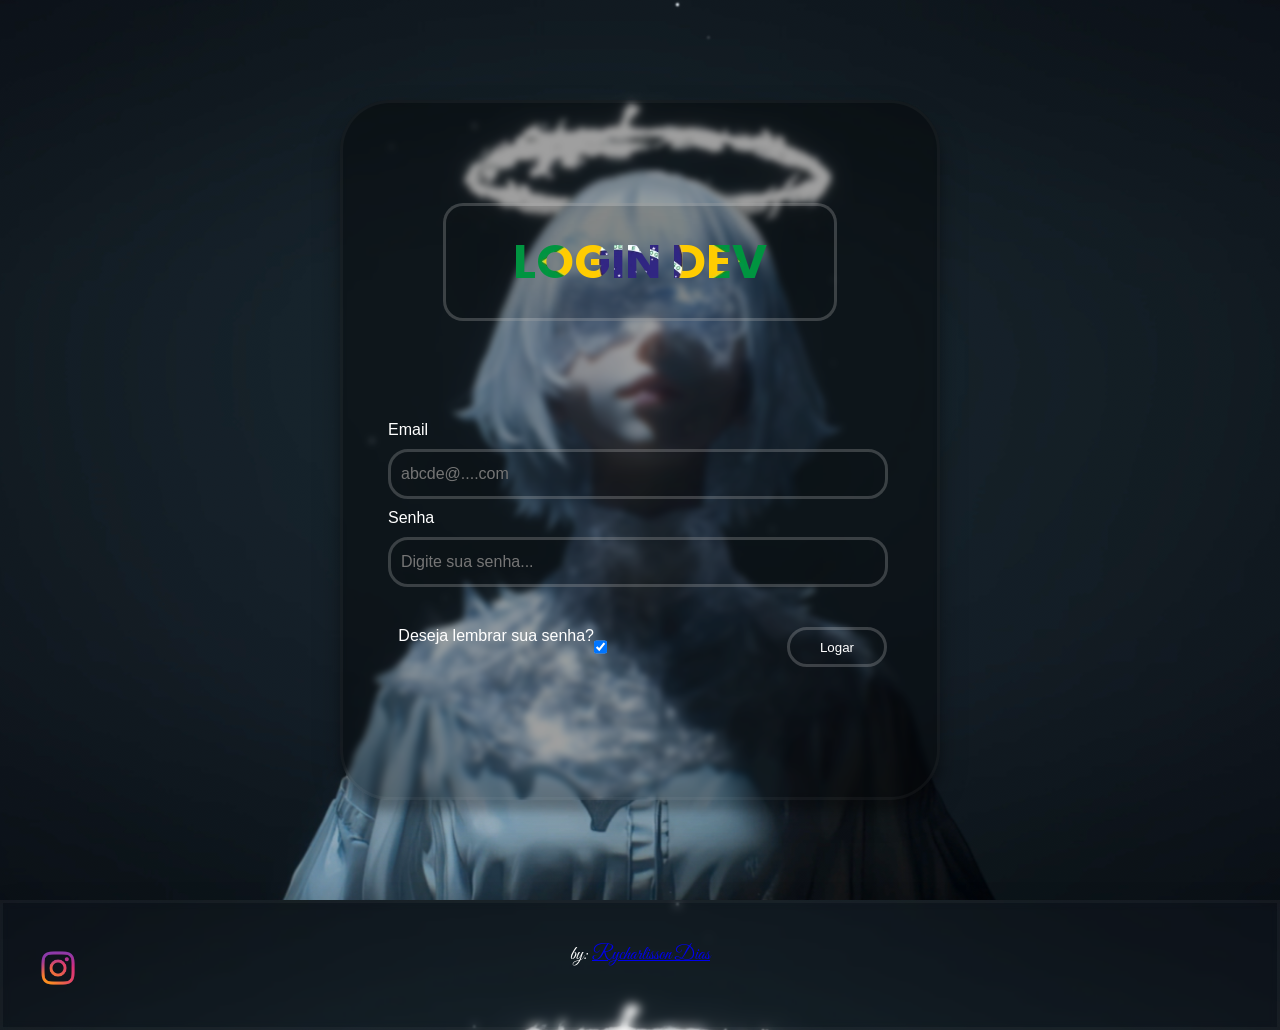
==== projeto-login/index.html @ 3cc8be1a "Projeto - Login Apresentando o que estou aprendendo ao longo da minha jornada de estudos em front-en" ====
<!DOCTYPE html>
<html lang="pt-br">
<head>
    <meta charset="UTF-8">
    <meta name="viewport" content="width=device-width, initial-scale=1.0">
    <link rel="stylesheet" href="style.css">
    <link rel="preconnect" href="https://fonts.googleapis.com">
    <link rel="preconnect" href="https://fonts.gstatic.com" crossorigin>
    <link href="https://fonts.googleapis.com/css2?family=Poppins:ital,wght@0,100;0,200;0,300;0,400;0,500;0,600;0,700;0,800;0,900;1,100;1,200;1,300;1,400;1,500;1,600;1,700;1,800;1,900&family=Russo+One&display=swap" rel="stylesheet">
    <link rel="preconnect" href="https://fonts.googleapis.com">
<link rel="preconnect" href="https://fonts.googleapis.com">
<link rel="preconnect" href="https://fonts.gstatic.com" crossorigin>
<link href="https://fonts.googleapis.com/css2?family=Great+Vibes&display=swap" rel="stylesheet">
    <title>Login</title>
</head>
<body>
    <main>
        <form>
            <h1>LOGIN DEV</h1>
            <div class="login">
            <label>Email</label><br>
            <input type="email" name="email" id="email" placeholder="abcde@....com">
            </div>
            <div class="senha">
                <label>Senha</label><br>
                <input type="password" name="senha" id="pass" placeholder="Digite sua senha...">
            </div>
            <div class="Logar">
                <label for="checkbox">Deseja lembrar sua senha?</label><input type="checkbox" name="checkbox" class="checkbox" checked>
            
                <button type="submit" id="botao">Logar</button>
            </div>
        </form>
    </main>
</body>
<footer>
    <div class="assinatura">
    <h2 id="assinatura">by: <a href="https://www.instagram.com/rycharlissonds" target="_blank">Rycharlisson Dias</a></h2>
    </div>
    <div class="insta">
        <a href="https://www.instagram.com/rycharlissonds" target="_blank"><img src="img/pngtree-instagram-icon-instagram-logo-png-image_3584853.png" alt="instagram" width="50px"></a>
    </div>
</footer>
</html>
---- projeto-login/style.css ----
*{
    margin: 0;
    padding: 0;
    box-sizing: border-box;
}
body{
    font-family: Arial, Helvetica, sans-serif;
    height: 100vh;
    width: 100%;
    background-image: url(img/Captura\ de\ tela\ 2026-02-27\ 184431\ -\ Copia.png);
    background-position: center;
    background-size: cover;
    justify-content: center;
    align-items: center;
}
main{
    height: 100%;
    width: 100%;
    display: flex;
    justify-content: center;
    align-items: center;

    
}
form{
    border: solid #ffffff0a;
    border-radius: 50px;
    box-shadow: rgba(0, 0, 0, 0.25) 0px 14px 28px, rgba(0, 0, 0, 0.22) 0px 10px 10px;
    background-color: #00000060;
    backdrop-filter: blur(3px);
    height: 700px;
    width: 600px;

}
h1{
    font-size: 3em;
    color: #fff;
    text-align: center;
    margin: 100px;
    padding: 20px;
    border-radius: 20px;
    border: solid #ffffff31;
    background-color: transparent;
    backdrop-filter: blur(2em);
    background: url(img/960px-Flag_of_Brazil.svg.webp);
    -webkit-text-fill-color: transparent;
    -webkit-background-clip: text;
    background-position: center;
    background-size: cover;
    font-family: "Poppins", sans-serif;
    font-weight: 700;
    font-style: normal;
    cursor: not-allowed;
   
   
  
    
}
.login{
   margin: 100px 45px 0px 45px;
    color: #fff;
   
}
.senha{
    color: #fff;
   margin: 10px 45px 0px 45px;
}
.Logar{
    display: flex;
    justify-content: end;
    align-content: end;
    margin-top: 40px;
    margin-right: 50px;
    color: #fff;
    
}
#email{
    width: 500px;
    height: 50px;
    margin-top: 10px;
    padding: 10px;
    color: #fff;
    font-size: 16px;
    border-radius: 20px;
    border: solid #ffffff31;
    background-color: transparent;
    backdrop-filter: blur(50px);
    outline: none;
    
}
#pass{
    width: 500px;
    height: 50px;
    margin-top: 10px;
    padding: 10px;
    color: #fff;
    font-size: 16px;
    border-radius: 20px;
    border: solid #ffffff31;
    background-color: transparent;
    backdrop-filter: blur(50px);
    outline: none;
}
footer{
    color: #fff;
    background-color: #00000060;
    backdrop-filter: blur(1px);
    padding: 30px;
    background-color: transparent;
    backdrop-filter: blur(5px);
    border: solid #ffffff0a;
   box-shadow: rgba(0, 0, 0, 0.25) 3px 14px 28px, rgba(0, 0, 0, 0.22) 0px 10px 10px;
    

}
#assinatura{
    height: 0px;
    font-size: 1.2em;
    text-align: center;
    font-family: "Great Vibes", cursive;
    font-weight: 400;
    font-style: normal;
    margin-top: 10px;
    margin-bottom: 0px;
    margin-left: 0px;
    color: #fff;
  

}
#botao{

    border: solid #ffffff31;
    border-radius: 20px;
    height: 40px;
    width: 100px;
    color: white;
    background-color: transparent;
}
#botao:hover{

    border: solid #ffffff31;
    border-radius: 20px;
    height: 40px;
    width: 100px;
    color: white;
    background-color: #00000091;
    cursor: pointer;
}

.checkbox{
    margin-left: 0px;
    margin-right: 180px;
    cursor: pointer;
  
}
.assinatura:hover{
    color: #b8b8b8;
    cursor: pointer;
    text-decoration: double;
    text-decoration: color(#fff);

}
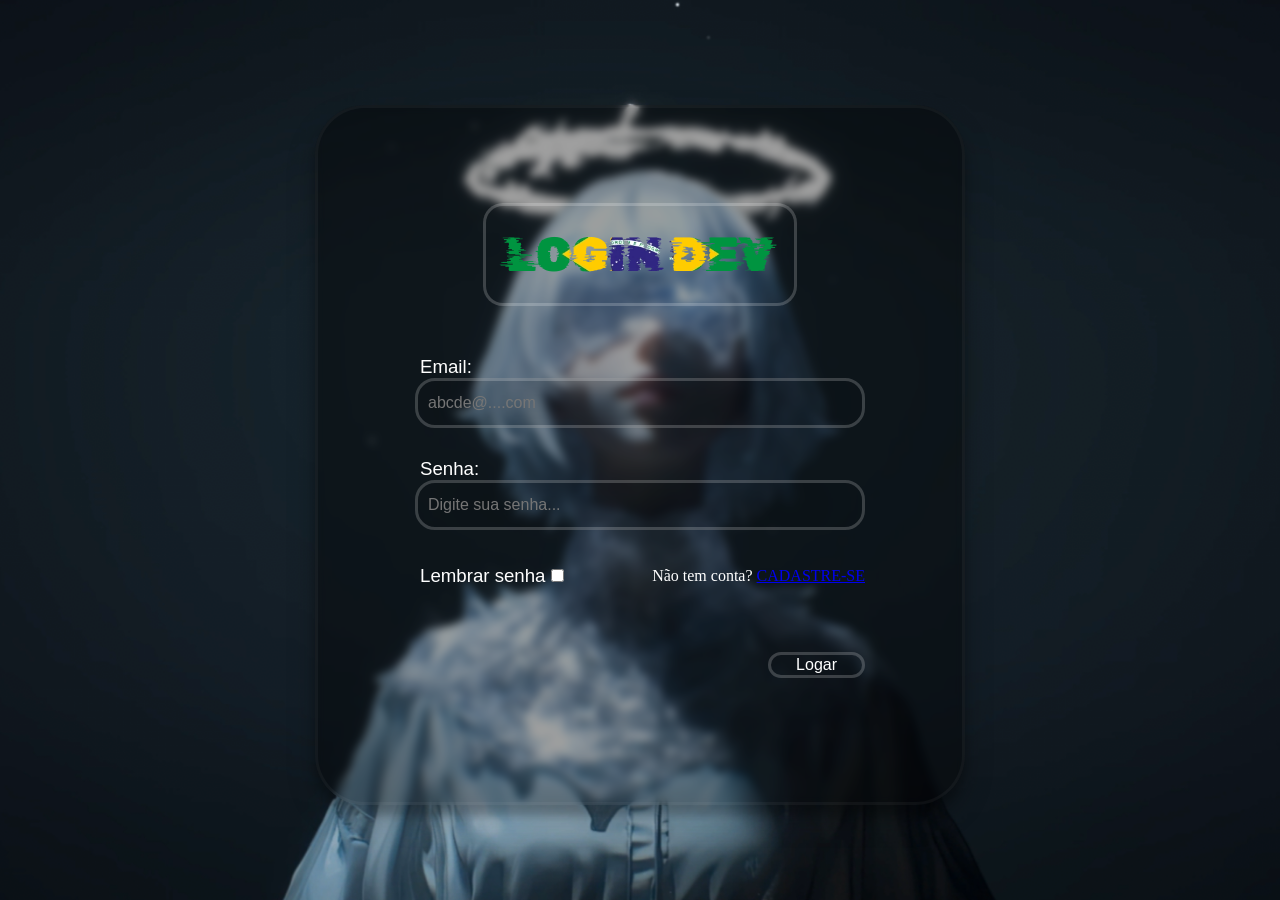
==== commit 95d2fc1b: "Realizei a criação da pagina de cadastro, fiz uma reestruturação na pagina de login e linkei ambas!" ====
--- a/projeto-login/index.html
+++ b/projeto-login/index.html
@@ -1,44 +1,35 @@
 <!DOCTYPE html>
 <html lang="pt-br">
+
 <head>
     <meta charset="UTF-8">
     <meta name="viewport" content="width=device-width, initial-scale=1.0">
-    <link rel="stylesheet" href="style.css">
-    <link rel="preconnect" href="https://fonts.googleapis.com">
-    <link rel="preconnect" href="https://fonts.gstatic.com" crossorigin>
-    <link href="https://fonts.googleapis.com/css2?family=Poppins:ital,wght@0,100;0,200;0,300;0,400;0,500;0,600;0,700;0,800;0,900;1,100;1,200;1,300;1,400;1,500;1,600;1,700;1,800;1,900&family=Russo+One&display=swap" rel="stylesheet">
-    <link rel="preconnect" href="https://fonts.googleapis.com">
-<link rel="preconnect" href="https://fonts.googleapis.com">
-<link rel="preconnect" href="https://fonts.gstatic.com" crossorigin>
-<link href="https://fonts.googleapis.com/css2?family=Great+Vibes&display=swap" rel="stylesheet">
+    <link rel="stylesheet" href="login.css">
+
     <title>Login</title>
 </head>
+
 <body>
     <main>
+        <h1>LOGIN DEV</h1>
         <form>
-            <h1>LOGIN DEV</h1>
-            <div class="login">
-            <label>Email</label><br>
-            <input type="email" name="email" id="email" placeholder="abcde@....com">
+            <div class="email">
+                <label for="email">Email: </label><br>
+                <input type="email" name="email" id="email" placeholder="abcde@....com">
             </div>
             <div class="senha">
-                <label>Senha</label><br>
+                <label for="senha">Senha: </label><br>
                 <input type="password" name="senha" id="pass" placeholder="Digite sua senha...">
             </div>
-            <div class="Logar">
-                <label for="checkbox">Deseja lembrar sua senha?</label><input type="checkbox" name="checkbox" class="checkbox" checked>
-            
+            <div class="logar">
+                <label id="checkbox">Lembrar senha <input type="checkbox" id="caixa"></label>
+                <p>Não tem conta? <a href="cadastro.html">CADASTRE-SE</a></p>
+            </div>
+            <div class="botaocfg">
                 <button type="submit" id="botao">Logar</button>
             </div>
         </form>
     </main>
 </body>
-<footer>
-    <div class="assinatura">
-    <h2 id="assinatura">by: <a href="https://www.instagram.com/rycharlissonds" target="_blank">Rycharlisson Dias</a></h2>
-    </div>
-    <div class="insta">
-        <a href="https://www.instagram.com/rycharlissonds" target="_blank"><img src="img/pngtree-instagram-icon-instagram-logo-png-image_3584853.png" alt="instagram" width="50px"></a>
-    </div>
-</footer>
+
 </html>
--- a/projeto-login/login.css
+++ b/projeto-login/login.css
@@ -0,0 +1,126 @@
+@import url('https://fonts.googleapis.com/css2?family=Chiron+Sung+HK:ital,wght@0,200..900;1,200..900&family=Rubik+Glitch&display=swap');
+* {
+    margin: 0;
+    padding: 0;
+    box-sizing: border-box;
+}
+
+body {
+     background-image: url(img/Captura\ de\ tela\ 2026-02-27\ 184431\ -\ Copia.png);
+    background-position: center;
+    background-size: cover;
+    display: flex;
+    justify-content: center;
+    align-items: center;
+    height: 100vh;
+    width: 100%;
+
+}
+
+main {
+    margin: 10px 0px 0px 0px;
+    gap: 50px;
+    border: solid #ffffff0a;
+    border-radius: 50px;
+    box-shadow: rgba(0, 0, 0, 0.25) 0px 14px 28px, rgba(0, 0, 0, 0.22) 0px 10px 10px;
+    background-color: #00000060;
+    backdrop-filter: blur(4px);
+    width: 650px;
+    height: 700px;
+    display: flex;
+    align-items: center;
+    justify-content: center;
+    flex-direction: column;
+   
+
+}
+
+form {
+    display: flex;
+    flex-direction: column;
+    gap: 30px;
+}
+
+
+h1 {
+    padding: 20px;
+    font-family: Arial, Helvetica, sans-serif;
+    font-size: 3em;
+    color: #fff;
+    border-radius: 20px;
+    border: solid #ffffff31;
+    font-family: "Rubik Glitch", system-ui;
+    font-weight: 400;
+    font-style: normal;
+    cursor: pointer;
+    text-decoration: none;
+    background: url(img/960px-Flag_of_Brazil.svg.webp);
+    -webkit-text-fill-color: transparent;
+    -webkit-background-clip: text;
+    background-position: center;
+    background-size: cover;
+}
+label {
+    margin: 5px;
+    font-size: 14pt;
+    font-family: Arial, Helvetica, sans-serif;
+    color: #fff;
+}
+.email input {
+    width: 450px;
+    height: 50px;
+    padding: 10px;
+    color: #fff;
+    font-size: 16px;
+    border-radius: 20px;
+    border: solid #ffffff31;
+    background-color: transparent;
+    backdrop-filter: blur(50px);
+    outline: none;
+}
+.senha input {
+    width: 450px;
+    height: 50px;
+    padding: 10px;
+    color: #fff;
+    font-size: 16px;
+    border-radius: 20px;
+    border: solid #ffffff31;
+    background-color: transparent;
+    backdrop-filter: blur(50px);
+    outline: none;
+}
+.logar {
+    color: #fff;
+    display: flex;
+    justify-content: space-between;
+    align-items: center;
+    
+}
+
+.botaocfg {
+    color: #fff;
+    display: flex;
+    justify-content: end;
+    
+}
+
+#botao {
+  
+    margin: 30px 0 30px 0px;
+    padding: 1px 25px;
+    font-size: 12pt;
+    border: solid #ffffff31;
+    border-radius: 20px;
+    color: white;
+    background-color: transparent;
+
+}
+#botao:hover {
+
+    border: solid #ffffff31;
+    border-radius: 20px;
+    color: white;
+    background-color: #00000091;
+    cursor: pointer;
+}
